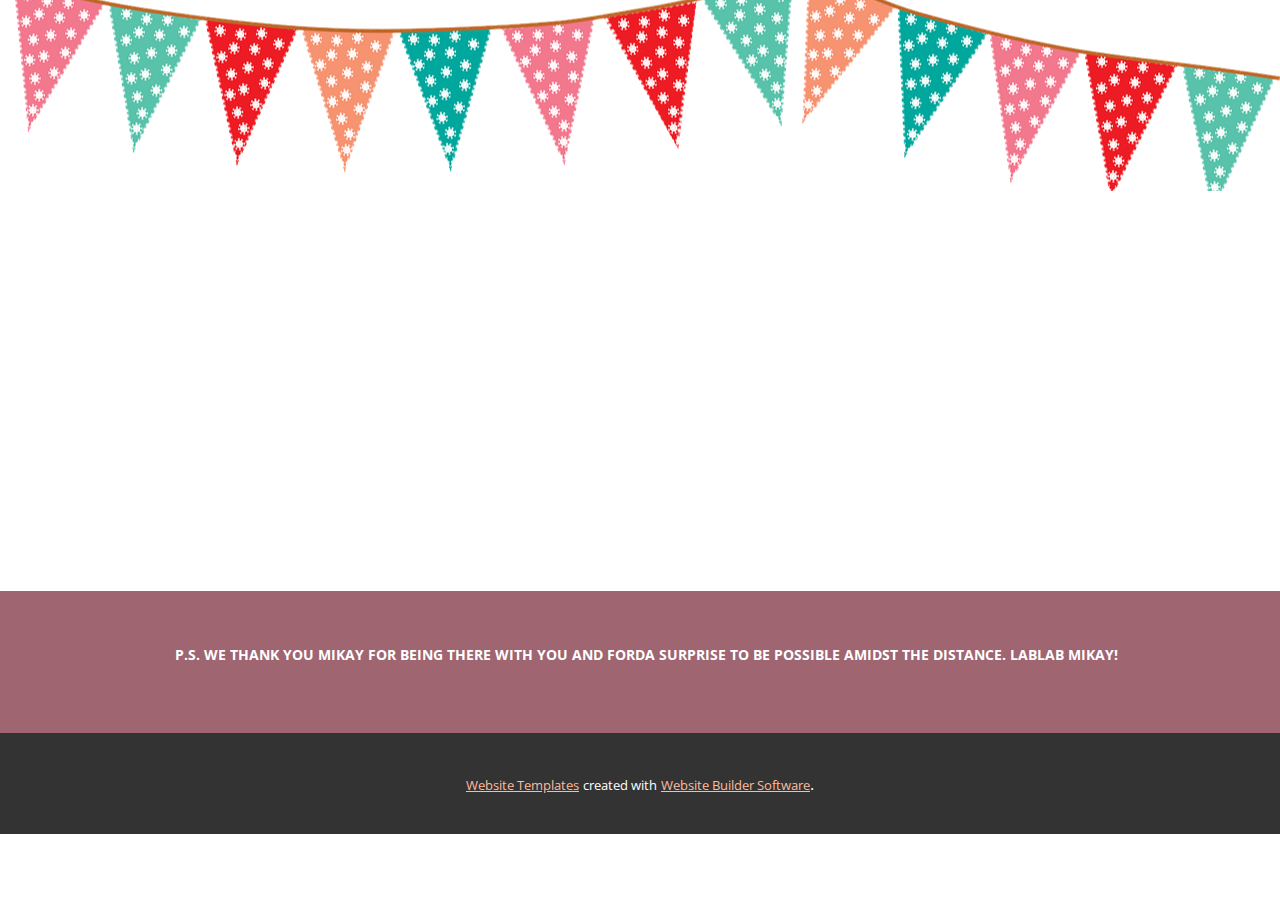
==== About.html @ eab15517 "Commit test 1" ====
<!DOCTYPE html>
<html style="font-size: 16px;" lang="en"><head>
    <meta name="viewport" content="width=device-width, initial-scale=1.0">
    <meta charset="utf-8">
    <meta name="keywords" content="">
    <meta name="description" content="">
    <title>About</title>
    <link rel="stylesheet" href="nicepage.css" media="screen">
<link rel="stylesheet" href="About.css" media="screen">
    <script class="u-script" type="text/javascript" src="jquery.js" defer=""></script>
    <script class="u-script" type="text/javascript" src="nicepage.js" defer=""></script>
    <meta name="generator" content="Nicepage 5.5.0, nicepage.com">
    <link id="u-theme-google-font" rel="stylesheet" href="https://fonts.googleapis.com/css?family=Montserrat:100,100i,200,200i,300,300i,400,400i,500,500i,600,600i,700,700i,800,800i,900,900i|Open+Sans:300,300i,400,400i,500,500i,600,600i,700,700i,800,800i">
    
    
    <script type="application/ld+json">{
		"@context": "http://schema.org",
		"@type": "Organization",
		"name": ""
}</script>
    <meta name="theme-color" content="#f9560d">
    <meta property="og:title" content="About">
    <meta property="og:type" content="website">
  <meta data-intl-tel-input-cdn-path="intlTelInput/"></head>
  <body class="u-body u-xl-mode" data-lang="en"><header class="u-clearfix u-header u-image u-header" id="sec-95e7" data-image-width="1280" data-image-height="640"><div class="u-clearfix u-sheet u-sheet-1"></div></header>
    <section class="u-clearfix u-section-1" id="sec-b2d6">
      <div class="u-clearfix u-sheet u-sheet-1"></div>
    </section>
    
    
    <footer class="u-align-center u-clearfix u-footer u-palette-3-dark-1 u-footer" id="sec-31eb"><div class="u-clearfix u-sheet u-sheet-1">
        <p class="u-small-text u-text u-text-variant u-text-1" data-lang-en="Sample text. Click to select the Text Element." data-lang-la="Sample text. Click to select the Text Element." data-lang-ak="Sample text. Click to select the Text Element.">P.S. WE THANK YOU MIKAY FOR BEING THERE WITH YOU AND FORDA SURPRISE TO BE POSSIBLE AMIDST THE DISTANCE. LABLAB MIKAY!</p>
      </div></footer>
    <section class="u-backlink u-clearfix u-grey-80">
      <a class="u-link" href="https://nicepage.com/website-templates" target="_blank">
        <span>Website Templates</span>
      </a>
      <p class="u-text">
        <span>created with</span>
      </p>
      <a class="u-link" href="" target="_blank">
        <span>Website Builder Software</span>
      </a>. 
    </section>
  
</body></html>
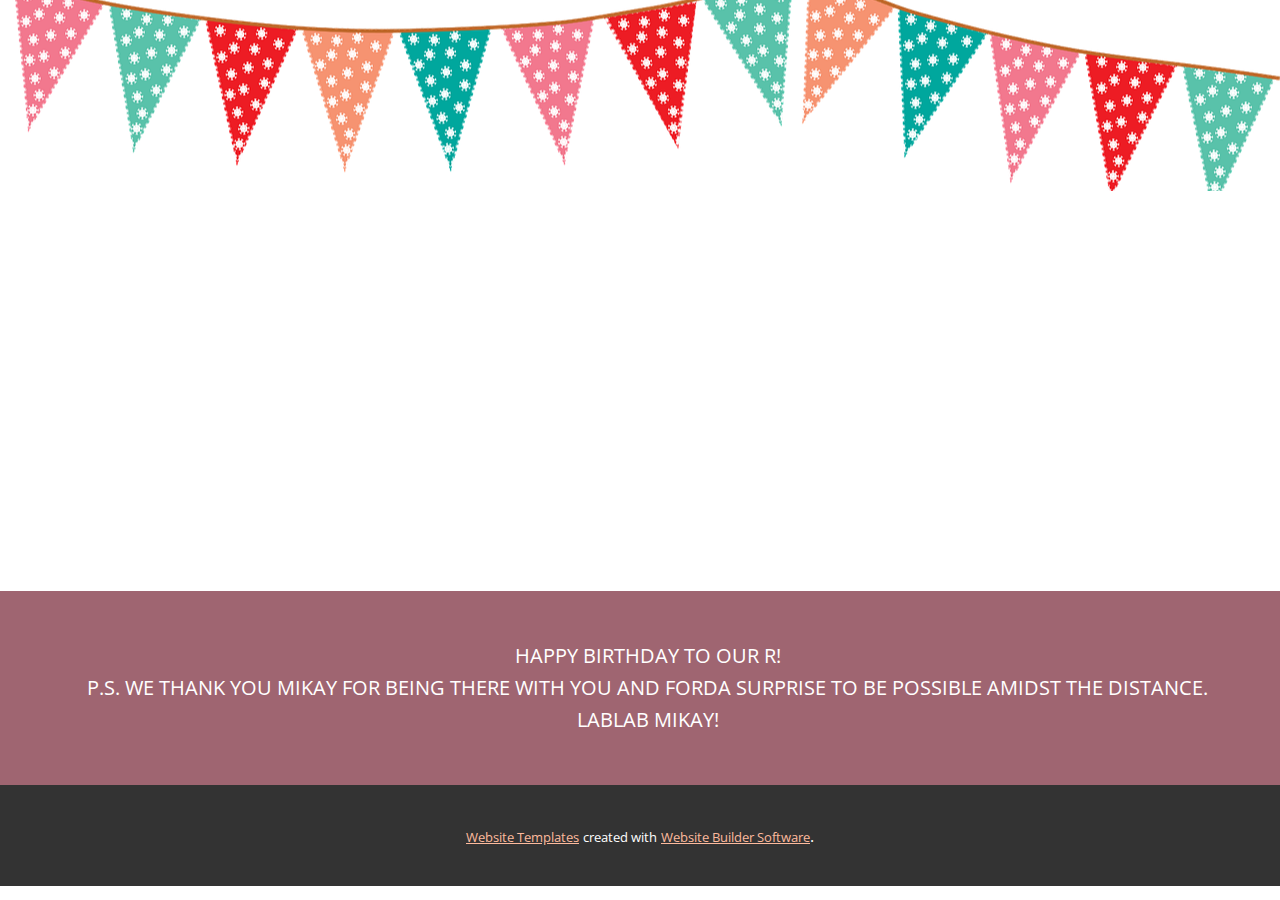
==== commit 4503195d: "Commit final2" ====
--- a/About.html
+++ b/About.html
@@ -29,7 +29,8 @@
     
     
     <footer class="u-align-center u-clearfix u-footer u-palette-3-dark-1 u-footer" id="sec-31eb"><div class="u-clearfix u-sheet u-sheet-1">
-        <p class="u-small-text u-text u-text-variant u-text-1" data-lang-en="Sample text. Click to select the Text Element." data-lang-la="Sample text. Click to select the Text Element." data-lang-ak="Sample text. Click to select the Text Element.">P.S. WE THANK YOU MIKAY FOR BEING THERE WITH YOU AND FORDA SURPRISE TO BE POSSIBLE AMIDST THE DISTANCE. LABLAB MIKAY!</p>
+        <p class="u-small-text u-text u-text-variant u-text-1" data-lang-en="Sample text. Click to select the Text Element." data-lang-la="Sample text. Click to select the Text Element." data-lang-ak="Sample text. Click to select the Text Element.">HAPPY BIRTHDAY TO OUR R!<br>P.S. WE THANK YOU MIKAY FOR BEING THERE WITH YOU AND FORDA SURPRISE TO BE POSSIBLE AMIDST THE DISTANCE. LABLAB MIKAY!<br>
+        </p>
       </div></footer>
     <section class="u-backlink u-clearfix u-grey-80">
       <a class="u-link" href="https://nicepage.com/website-templates" target="_blank">
--- a/nicepage.css
+++ b/nicepage.css
@@ -40586,7 +40586,6 @@
 /*end-variables sitestylecss*/
  .u-header {
   background-image: url("images/a699dea2f6b2c610b910f624c3c3687e3c8ca1d9108767dc0b1615a5e9d3fb69535a0c0039825e6e74c392bcd38fb50d2a85eea1f9c6467dc4a677_1280.png");
-  background-position: 50% 50%;
 }
 
 .u-header .u-sheet-1 {
@@ -40594,22 +40593,14 @@
 }
 @media (max-width: 1199px) {
   .u-header .u-sheet-1 {
-    min-height: 157px;
-  }
-}
-@media (max-width: 991px) {
-  .u-header .u-sheet-1 {
-    min-height: 120px;
-  }
-}
-@media (max-width: 767px) {
-  .u-header .u-sheet-1 {
-    min-height: 90px;
-  }
-}
+    min-height: 80px;
+  }
+}
+
+
 @media (max-width: 575px) {
-  .u-header .u-sheet-1 {
-    min-height: 57px;
+   .u-header {
+    background-position: 50% 50%;
   }
 }
  .u-footer {
@@ -40617,12 +40608,12 @@
 }
 
 .u-footer .u-sheet-1 {
-  min-height: 142px;
+  min-height: 194px;
 }
 
 .u-footer .u-text-1 {
-  font-weight: 700;
-  margin: 53px -12px 60px 0;
+  font-size: 1.25rem;
+  margin: 49px 0 49px 15px;
 }
 @media (max-width: 1199px) {
   .u-footer .u-sheet-1 {
@@ -40631,7 +40622,7 @@
 
   .u-footer .u-text-1 {
     width: 417px;
-    margin-right: 0;
+    margin-left: 0;
   }
 }
 @media (max-width: 991px) {
